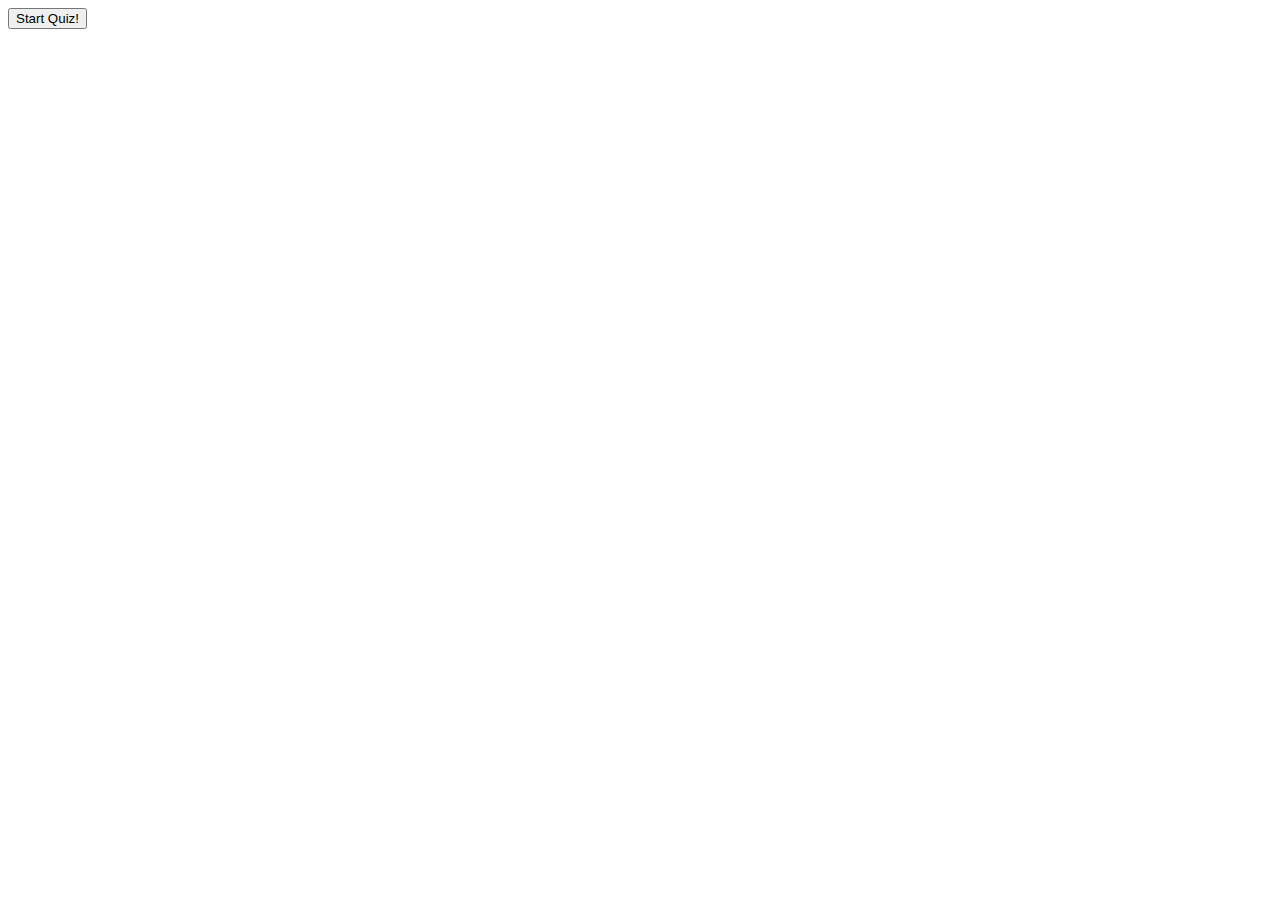
==== index.html @ e7dd48fc "updated timer in quiz.js" ====
<!DOCTYPE html>
<html lang="en">

<head>
    <title>Quiz</title>
    <meta charset="UTF-8">
    <meta name="viewport" content="width=device-width, initial-scale=1.0">
    <title>Document</title>
    <link rel="stylesheet" href="https://stackpath.bootstrapcdn.com/bootstrap/4.5.0/css/bootstrap.min.css" integrity="sha384-9aIt2nRpC12Uk9gS9baDl411NQApFmC26EwAOH8WgZl5MYYxFfc+NcPb1dKGj7Sk" crossorigin="anonymous">

</head>

<body>
    <div id="container"></div>
        <button onclick="startQuiz" id="start">Start Quiz!</button>
        <div id="quiz" style="display: none">
            <div id="question"></div>
            <div id="qImg"></div>
            <div id="choices">
                <div id="timeGauge"></div>
                <button class="choice" id="A" onclick="checkAnswer('A')"></button>
                <button class="choice" id="B" onclick="checkAnswer('B')"></button>
                <button class="choice" id="C" onclick="checkAnswer('C')"></button>
            </div>
            <div id="progress"></div>
        </div>
        <div id="scoreKeeper" style="display: block"></div>
        <br>
        <div id="wrong"></div>
        <div id="correct"></div>
    </div>
    <p id="timeGauge"></p>
    <script src="quiz.js"></script>
</body>

</html>
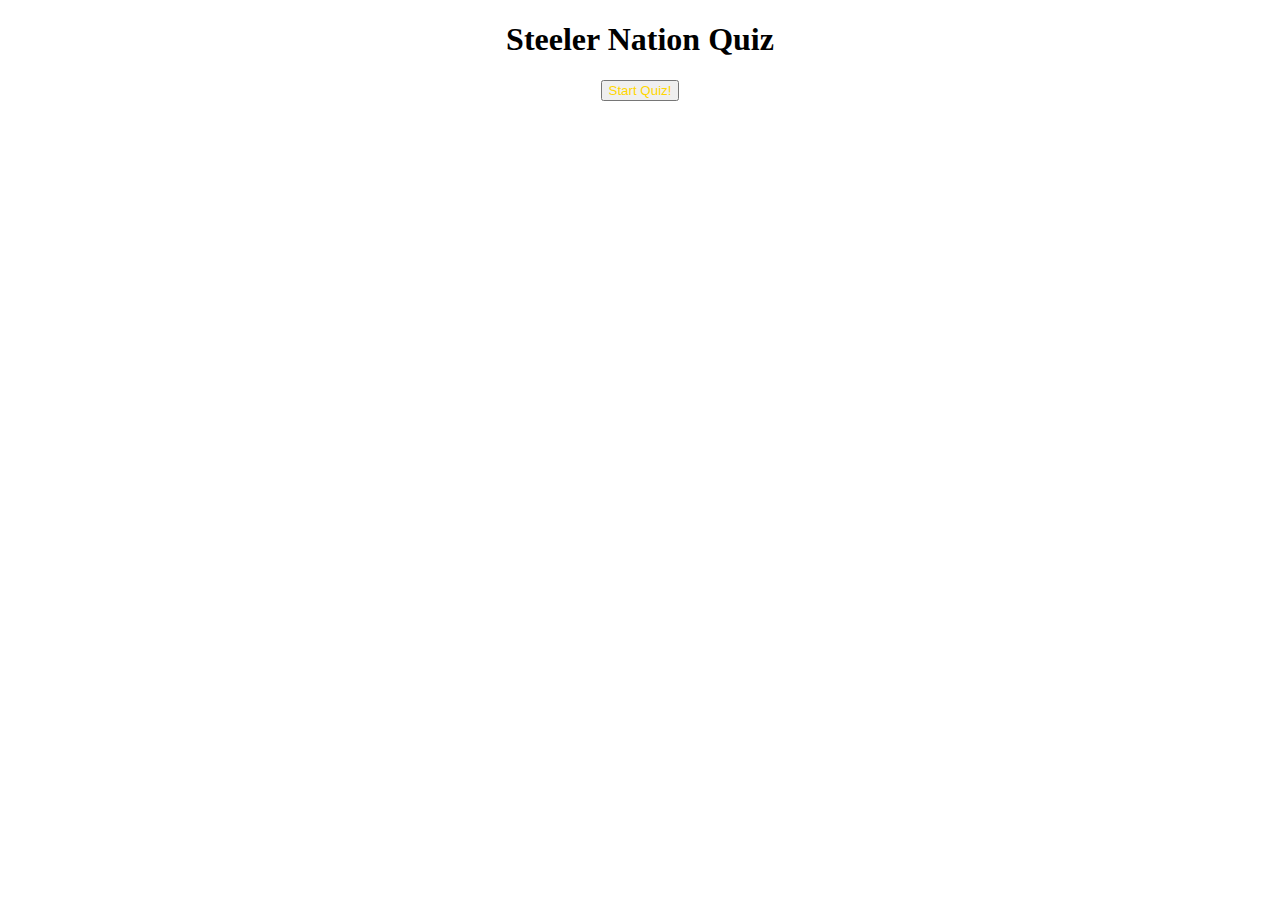
==== commit b8a08084: "updated the readme and did some work on the css" ====
--- a/index.html
+++ b/index.html
@@ -2,6 +2,24 @@
 <html lang="en">
 
 <head>
+    <style>
+        /* * {
+            text-align: center;
+            color: gold;
+            margin: 50px;
+            background-color: black;
+        } */
+
+        body {
+            background-image: url(https://media.giphy.com/media/7J86jVNR1qzqWNHxfT/giphy.gif);
+            background-repeat: repeat;
+        }
+
+        #container {
+            background-color: transparent;
+            text-align: center;
+        }
+    </style>
     <title>Quiz</title>
     <meta charset="UTF-8">
     <meta name="viewport" content="width=device-width, initial-scale=1.0">
@@ -11,25 +29,27 @@
 </head>
 
 <body>
-    <div id="container"></div>
-        <button onclick="startQuiz" id="start">Start Quiz!</button>
+    <div id="container">
+        <h1>Steeler Nation Quiz</h1>
+        <button style="color: gold;" id="start" onclick="startQuiz">Start Quiz!</button>
         <div id="quiz" style="display: none">
             <div id="question"></div>
             <div id="qImg"></div>
             <div id="choices">
-                <div id="timeGauge"></div>
+                <div style="color: gold;" id="timeGauge"></div>
                 <button class="choice" id="A" onclick="checkAnswer('A')"></button>
                 <button class="choice" id="B" onclick="checkAnswer('B')"></button>
                 <button class="choice" id="C" onclick="checkAnswer('C')"></button>
             </div>
             <div id="progress"></div>
         </div>
-        <div id="scoreKeeper" style="display: block"></div>
+        <div style="color: gold;" id="scoreKeeper" style="display: block"></div>
         <br>
         <div id="wrong"></div>
         <div id="correct"></div>
     </div>
-    <p id="timeGauge"></p>
+    </div>
+    <p style="color: gold;" id="timeGauge"></p>
     <script src="quiz.js"></script>
 </body>
 
